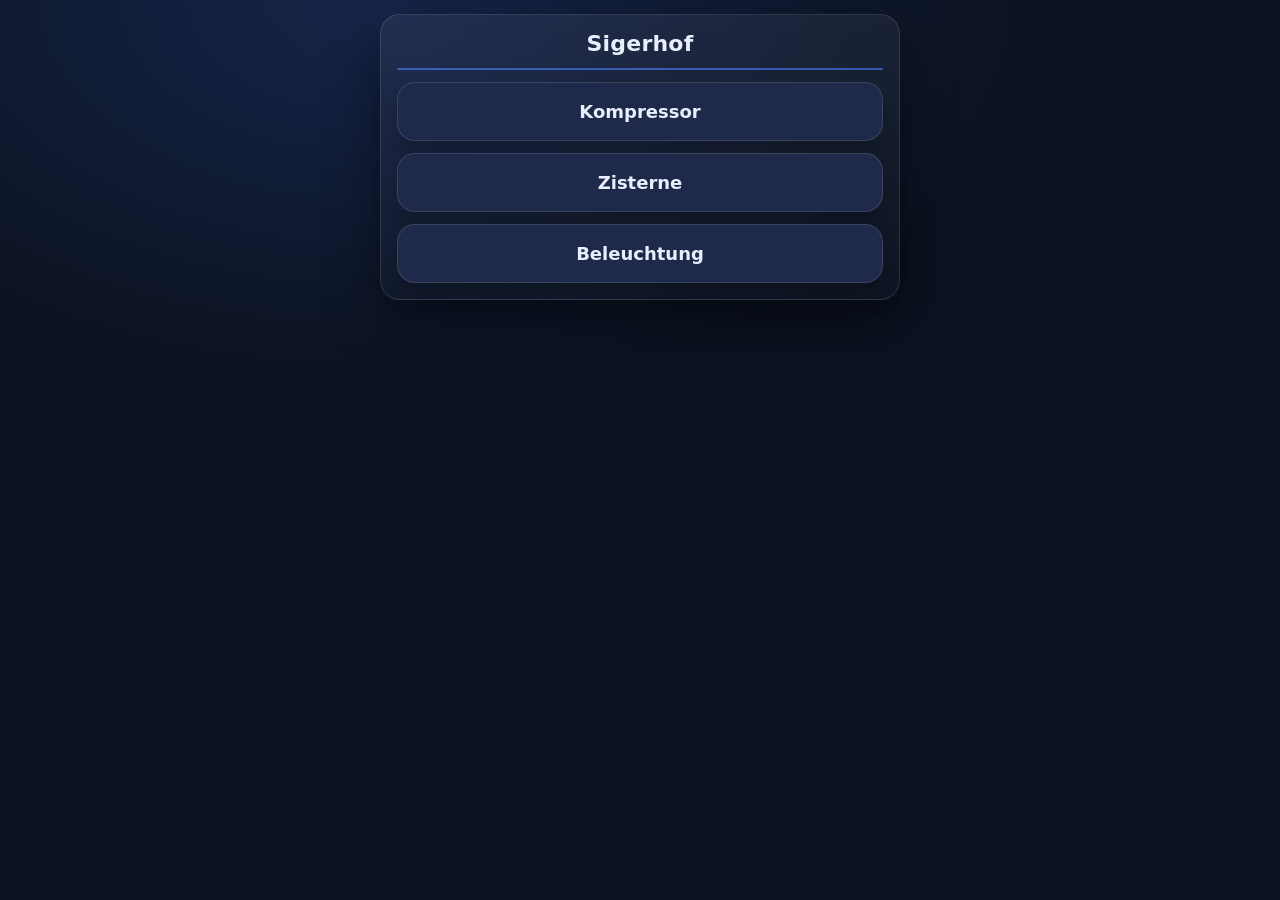
==== index.html @ 86db4489 "Add files via upload" ====
<!doctype html>
<html lang="de">
<head>
  <meta charset="utf-8">
  <meta name="viewport" content="width=device-width, initial-scale=1">
  <title>Sigerhof</title>
  <link rel="stylesheet" href="css/style.css">
</head>
<body>
  <div class="app">
    <section class="card">
      <div class="title">Sigerhof</div>
      <div class="divider"></div>
      <div class="menu">
        <a class="menuBtn" href="kompressor/index.html">Kompressor</a>
        <a class="menuBtn" href="zisterne/index.html">Zisterne</a>
        <a class="menuBtn" href="beleuchtung/index.html">Beleuchtung</a>
      </div>
    </section>
  </div>
</body>
</html>
---- css/style.css ----
:root{
  --bg:#0b1220;
  --card:#111b31;
  --text:#e9eefc;
  --muted:#a9b6da;
  --line:rgba(255,255,255,0.12);
  --ring:rgba(255,255,255,0.18);

  --ok:#22c55e;
  --bad:#ef4444;

  --btn:#1f2a4a;
  --btn2:#24355f;
  --shadow: 0 18px 55px rgba(0,0,0,0.45);
}

*{ box-sizing:border-box; }

body{
  margin:0;
  font-family:system-ui,-apple-system,Segoe UI,Roboto,Ubuntu,Cantarell,Noto Sans,sans-serif;
  background:radial-gradient(1200px 700px at 30% 0%, #16254a 0%, var(--bg) 55%);
  color:var(--text);
  min-height:100vh;
  padding:14px;
  display:flex;
  justify-content:center;
}

.app{
  width:min(520px,100%);
  display:flex;
  flex-direction:column;
  gap:14px;
}

.card{
  background:linear-gradient(180deg, rgba(255,255,255,0.05), rgba(255,255,255,0.02));
  border:1px solid var(--line);
  border-radius:20px;
  padding:16px;
  box-shadow:var(--shadow);
}

.title{
  text-align:center;
  font-size:22px;
  font-weight:900;
  letter-spacing:0.2px;
}

.sub{
  text-align:center;
  margin-top:6px;
  font-size:12px;
  color:var(--muted);
}

.divider{
  height:2px;
  background:rgba(76,131,255,0.60);
  border-radius:999px;
  margin:12px 0;
}

.menu{
  display:flex;
  flex-direction:column;
  gap:12px;
}

.menuBtn{
  display:block;
  text-decoration:none;
  padding:18px 14px;
  border-radius:18px;
  background:var(--btn);
  color:var(--text);
  border:1px solid var(--line);
  text-align:center;
  font-weight:900;
  font-size:18px;
  box-shadow: 0 10px 24px rgba(0,0,0,0.25);
}

.menuBtn:active{
  transform: translateY(1px);
}

.topRow{
  display:flex;
  justify-content:space-between;
  align-items:center;
  gap:10px;
}

.h2{
  font-weight:900;
  letter-spacing:0.2px;
}

.btn{
  border:none;
  border-radius:18px;
  padding:18px 14px;
  font-size:20px;
  font-weight:900;
  cursor:pointer;
  background:var(--btn);
  color:var(--text);
  border:1px solid var(--line);
  box-shadow: 0 10px 24px rgba(0,0,0,0.25);
  outline:none;
  transition: transform 0.06s ease, filter 0.15s ease, background 0.15s ease;
}

.btn:active{ transform: translateY(1px); }
.btn:focus-visible{ box-shadow: 0 0 0 4px var(--ring), 0 10px 24px rgba(0,0,0,0.25); }

.btnSmall{
  display:inline-flex;
  align-items:center;
  justify-content:center;
  gap:10px;
  text-decoration:none;

  padding:12px 16px;
  font-size:14px;
  font-weight:900;
  border-radius:14px;

  background:rgba(255,255,255,0.08);
  border:1px solid var(--line);
  color:var(--text);
  box-shadow:none;
  cursor:pointer;
}
.btnBack{
  background:rgba(255,255,255,0.10);
}

.btnSmall:active{
  transform: translateY(1px);
}

.btnSmall:focus-visible{
  outline:none;
  box-shadow: 0 0 0 4px var(--ring);
}
.grid2{
  display:grid;
  grid-template-columns:1fr 1fr;
  gap:12px;
}

.inactive{
  background: var(--btn2);
  border-color: var(--line);
  opacity: 0.72;
  filter: saturate(0.9);
}

.statusBox{
  text-align:center;
  padding:22px 16px;
  border-radius:20px;
  font-size:26px;
  font-weight:900;
  border:1px solid rgba(255,255,255,0.14);
  transition:background 0.2s ease, transform 0.12s ease;
}

.statusOn{
  background:linear-gradient(180deg, rgba(34,197,94,0.90), rgba(34,197,94,0.65));
}

.statusOff{
  background:linear-gradient(180deg, rgba(239,68,68,0.90), rgba(239,68,68,0.65));
}

.pulse{
  transform:scale(1.01);
}

label{
  display:block;
  font-size:12px;
  color:var(--muted);
  margin-bottom:6px;
}

input{
  width:100%;
  padding:12px 12px;
  border-radius:14px;
  border:1px solid var(--line);
  background:rgba(0,0,0,0.18);
  color:var(--text);
  font-size:14px;
  outline:none;
}

.log{
  margin-top:12px;
  padding:12px;
  border-radius:16px;
  background:rgba(0,0,0,0.18);
  border:1px solid var(--line);
  min-height:160px;
  font-family: ui-monospace, SFMono-Regular, Menlo, Monaco, Consolas, "Liberation Mono", "Courier New", monospace;
  font-size:12px;
  color:#d7def6;
  overflow:auto;
  white-space:pre-wrap;
}

.hidden{ display:none !important; }

/* Zisterne Layout */
.statusLine{
  text-align:center;
  font-weight:900;
  letter-spacing:0.2px;
  padding:10px 12px;
  border-radius:14px;
  border:1px solid var(--line);
  background: rgba(0,0,0,0.18);
  color: var(--text);
}

.statusOk{ color: var(--ok); }
.statusWarn{ color: #f59e0b; }
.statusAlarm{ color: var(--bad); }

.metricsGrid{
  display:grid;
  grid-template-columns: 1fr;
  gap:12px;
}

.metricCard{
  background: rgba(0,0,0,0.18);
  border:1px solid var(--line);
  border-radius:16px;
  padding:12px;
}

.metricK{
  font-size:12px;
  font-weight:900;
  color: var(--muted);
  letter-spacing:0.6px;
  text-transform:uppercase;
}

.metricV{
  margin-top:6px;
  font-size:22px;
  font-weight:900;
}

.canvasCard{
  background: rgba(0,0,0,0.18);
  border:1px solid var(--line);
  border-radius:16px;
  padding:12px;
}

.canvasTitle{
  font-size:12px;
  font-weight:900;
  color: var(--muted);
  letter-spacing:0.6px;
  text-transform:uppercase;
}

canvas.zCanvas{
  width:100%;
  height:260px;
  display:block;
  margin-top:10px;
  border-radius:14px;
  background: rgba(0,0,0,0.10);
}

@media (max-width: 520px){
  canvas.zCanvas{ height:230px; }
  .metricV{ font-size:20px; }
}

.hintText{
  color: var(--muted);
  font-size:12px;
  line-height:1.35;
  margin-top:10px;
}

/* 3 Buttons untereinander auf Smartphone, sonst nebeneinander */
.grid3{
  display:grid;
  grid-template-columns: 1fr 1fr 1fr;
  gap:10px;
}
@media (max-width: 520px){
  .grid3{ grid-template-columns: 1fr; }
}
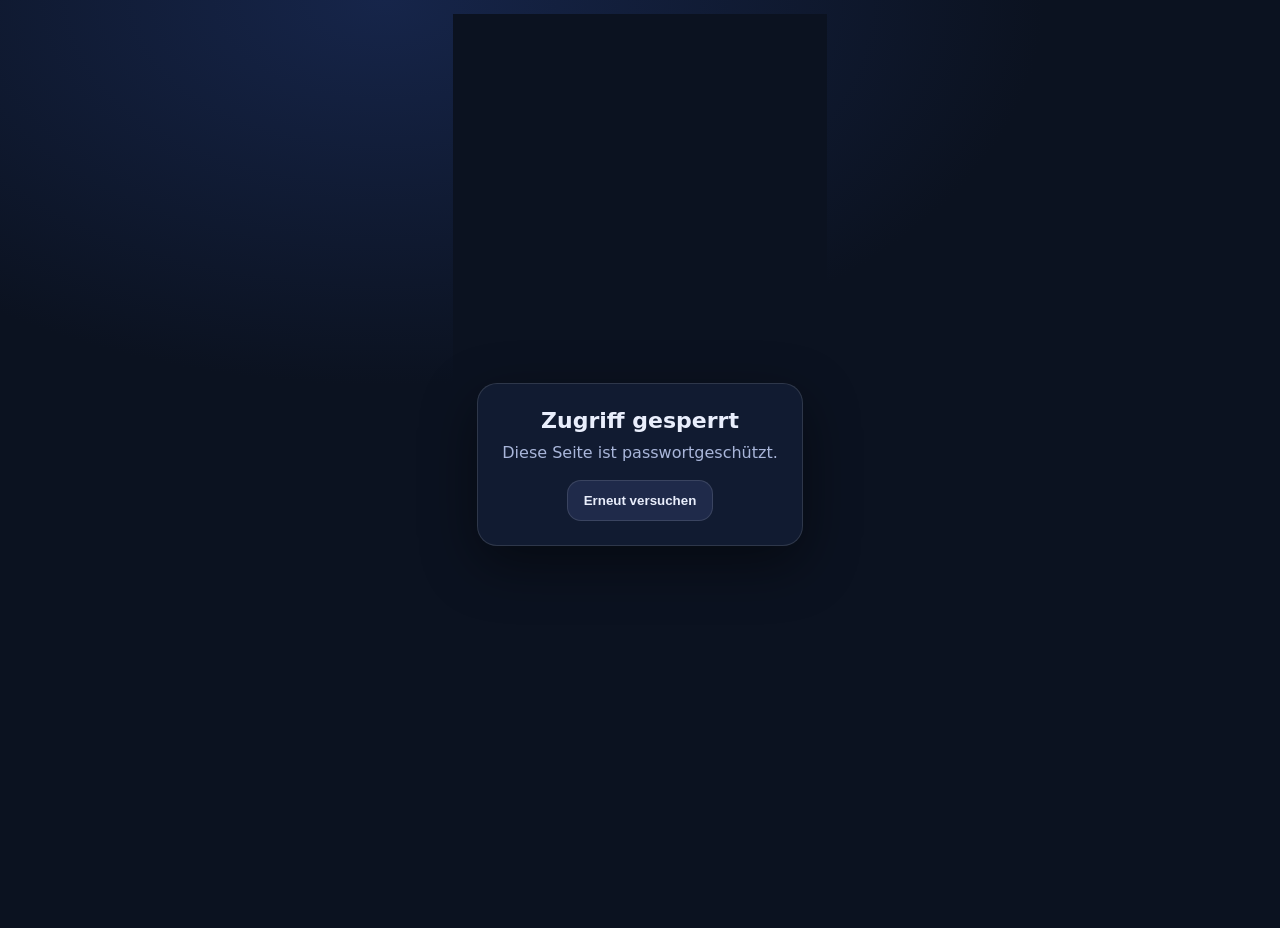
==== commit f5700545: "Add files via upload" ====
--- a/index.html
+++ b/index.html
@@ -1,11 +1,12 @@
 <!doctype html>
 <html lang="de">
 <head>
-  <meta charset="utf-8">
-  <meta name="viewport" content="width=device-width, initial-scale=1">
-  <title>Sigerhof</title>
-  <link rel="stylesheet" href="css/style.css">
-</head>
+  <meta charset="utf-8">
+  <meta name="viewport" content="width=device-width, initial-scale=1">
+  <title>Sigerhof</title>
+  <link rel="stylesheet" href="css/style.css">
+  <script src="js/auth.js"></script>
+</head>
 <body>
   <div class="app">
     <section class="card">
